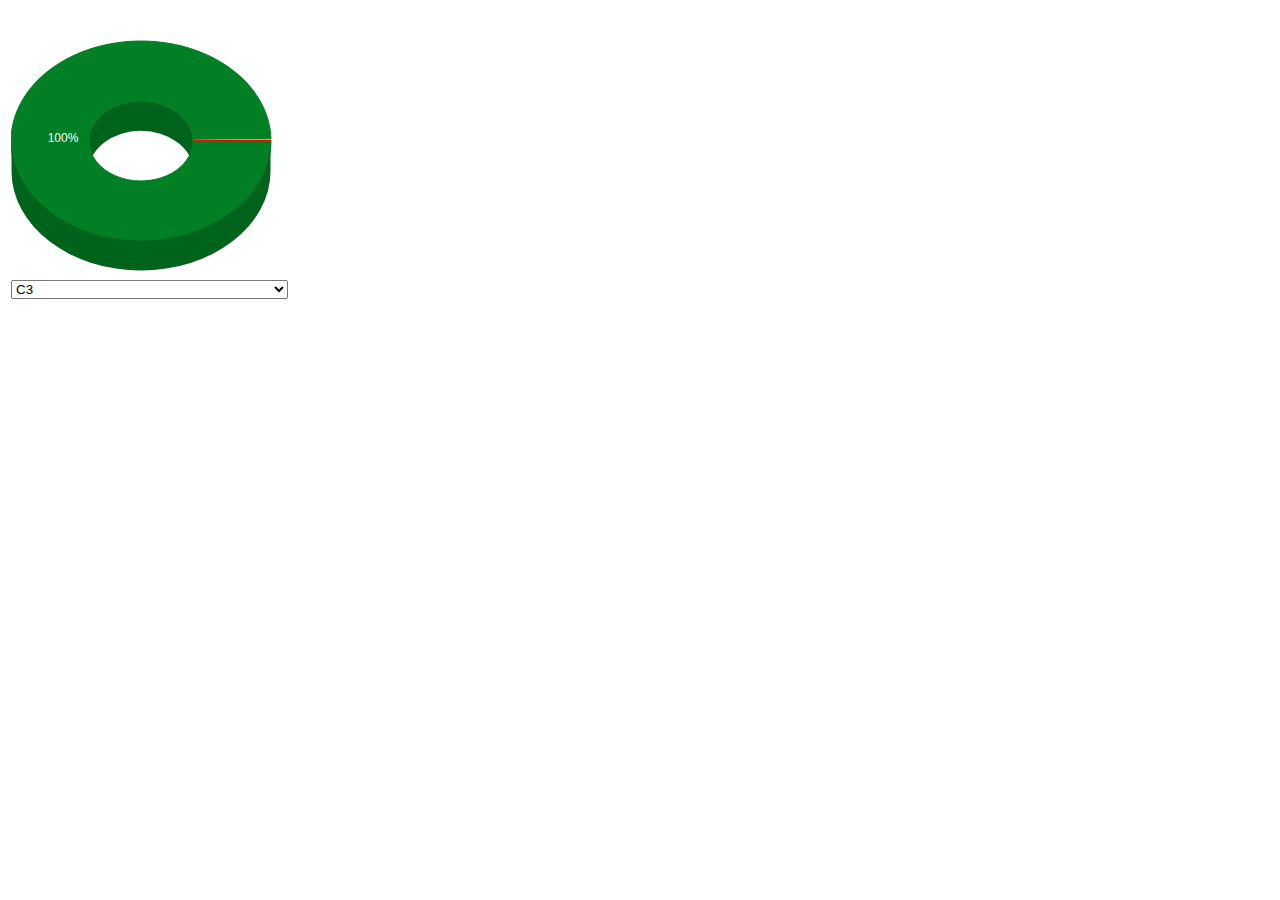
==== 02-WatsonAssistant/projectSource/WatsonAssistantChat/codemr/WatsonAssistantChat/html/main_report/htmlx/donut.html @ 264e395c "push" ====
<!DOCTYPE html>
<meta charset="utf-8">
<style id="mainStyleSheet">
body {
  font-family: "Helvetica Neue", Helvetica, Arial, sans-serif;
  width: 960px;
  height: 500px;
  position: relative;
  overflow:hidden;
}
path.slice{
	stroke-width:2px;
}
polyline{
	opacity: .3;
	stroke: black;
	stroke-width: 2px;
	fill: none;
} 
svg text.percent{
	fill:white;
	text-anchor:middle;
	font-size:12px;
}


#tooltip {
  position: absolute;
  width: auto;
  height: auto;
  padding: 10px;
  background-color: white;
  -webkit-border-radius: 10px;
  -moz-border-radius: 10px;
  border-radius: 10px;
  -webkit-box-shadow: 4px 4px 10px rgba(0, 0, 0, 0.4);
  -moz-box-shadow: 4px 4px 10px rgba(0, 0, 0, 0.4);
  box-shadow: 4px 4px 10px rgba(0, 0, 0, 0.4);
  pointer-events: none;
  
}

#tooltip.hidden {
  display: none;
}

#metricchart.hidden {
  display: none;
}
#tooltip p {
  margin: 0;
  font-family: sans-serif;
  font-size: 16px;
  line-height: 20px;
}

</style>
<body>


<table style="width:100%">
	<tr>
		<td>
			<svg id="chartarea" width="261" height="261"></svg>
		</td>
	<tr>
    <td align="left">
		<select id="ClassMSel" name="ClassMSel" onchange="EQ_updateSelectedMetric('ClassMSel',paintCallBack)"></select>
		
		<!--a class="help-tip" id="metrictooltip"></a-->
			
	</td>
  </tr>
  </tr>
</table>

<script src="../../main_report/html/js/d3.min.js"></script>  
<script src="../../main_report/html/js/d3.tip.v0.6.3.js"></script>
<script src="../../main_report/html/js/eq.js"></script>
<script src="modeldata/defaultclassmetrics.js"></script>
<script src="modeldata/sunburst_data.js"></script>
<script src="../../main_report/html/js/donut3d.js"></script>
<link href='../../main_report/html/css/helptip.css' rel='stylesheet' type='text/css'>
<script src="../../main_report/html/js/d3.tip.v0.6.3.js"></script>
<script src="../../main_report/html/js/metric_definitions.js"></script>

<script>

function paintCallBack(){

   var data=EQ_GET_DATA();
   var tLOC = [0,0,0,0,0,0,0,0,0,0];
   var tCount = [0,0,0,0,0,0,0,0,0,0];
   packages  = data.children;
   
   for (var i = 0; i< packages.length;++i) {
		
			//classes = packages[i].children;
			for(j=0;j< packages[i].children.length;++j){
				var c =packages[i].children[j]
				l = c.metrics[EQ_CLASS_METRIC_INDEX];
				tLOC[l]+=parseInt(c.value);
				tCount[l]+=1;
			}
	}
   x=0;
   EQ_COLOR_OF_LEVELS
   for(var i = 0;i<6;++i){
		metricData[i].value = tLOC[i];
		metricData[i].count = tCount[i];
   }

	changeData();
        
}
var metricData=[
	{label:"unknown", color:EQ_COLOR_OF_LEVELS[0],value:0, count:0},
	{label:"low", color:EQ_COLOR_OF_LEVELS[1], value:100,count:0},
	{label:"low-medium", color:EQ_COLOR_OF_LEVELS[2],value:100,count:0},
	{label:"medium-high", color:EQ_COLOR_OF_LEVELS[3],value:100,count:0},
	{label:"high", color:EQ_COLOR_OF_LEVELS[4],value:100,count:0},
	{label:"very-high", color:EQ_COLOR_OF_LEVELS[5],value:50,count:0}
	
];

var svg = d3.select("#chartarea");
svg.append("g").attr("id","metricDonut");
svg.append("g").attr("id","quotesDonut");

//	Donut3D.draw=function(id, data, 
//							center x,  center y, rx/*radius x*/, ry/*radius y*/, h/*height*/, ir/*inner radius*/){
Donut3D.draw("metricDonut", getChartData(), 130, 130, 130, 100, 30, 0.4);
//Donut3D.draw("quotesDonut", getChartData(), 450, 150, 130, 100, 30, 0);
	
function changeData(){
//		 						 function(id, data, rx, ry, h, ir){
	Donut3D.transition("metricDonut", getChartData(), 130, 100, 30, 0.4);
//	Donut3D.transition("quotesDonut", getChartData(), 130, 130, 30, 0);
}

function getChartData(){
	return metricData;
}

function getParamValue(paramName)
{
    var url = window.location.search.substring(1); //get rid of "?" in querystring
    var qArray = url.split('&'); //get key-value pairs
    for (var i = 0; i < qArray.length; i++) 
    {
        var pArr = qArray[i].split('='); //split key and value
        if (pArr[0] == paramName) 
            return pArr[1].replace(/%20/g, " ");//return value
    }
}
var param1 = getParamValue('param1');

window.onload = function () {
	EQ_addComboItems("ClassMSel");
	
	var sel = document.getElementById('ClassMSel');
    for(var i = 0, j = sel.options.length; i < j; ++i) {
        if(sel.options[i].innerHTML === param1) {
           sel.selectedIndex = i;
           break;
        }
    }
	EQ_updateSelectedMetric('ClassMSel',paintCallBack);
	
};

</script>
</body>

<div id="tooltip" class="hidden">
  <p><span id="line1"></span></p> 
  <p><span id="line2"></span></p>
  <p><span id="line3"></span></p>
</div>
---- 02-WatsonAssistant/projectSource/WatsonAssistantChat/codemr/WatsonAssistantChat/html/main_report/html/css/helptip.css ----
.help-tip{position:relative;top:4px;left:0;text-align:center;border-radius:10%;width:48px;height:24px;font-size:14px;line-height:26px;cursor:default}.help-tip:before{content:url(../img/help.png);font-weight:700;color:#fff}.help-tip:hover div{display:block;transform-origin:100% 0;-webkit-animation:fadeIn .3s ease-in-out;animation:fadeIn .3s ease-in-out}.help-tip div{display:none;text-align:left;background-color:#fff;padding:20px;width:300px;position:absolute;border-radius:3px;box-shadow:1px 1px 1px rgba(0,0,0,.2);left:-100px;color:#000;font-size:13px;line-height:1.4}.help-tip div:before{position:absolute;content:'';width:0;height:0;border:6px solid transparent;border-bottom-color:#fff;left:100px;top:-12px}.help-tip div:after{width:100%;height:40px;content:'';position:absolute;top:-40px;left:0}@-webkit-keyframes fadeIn{0%{opacity:0;transform:scale(.6)}100%{opacity:100%;transform:scale(1)}}@keyframes fadeIn{0%{opacity:0}100%{opacity:100%}}@media (max-width:1024px){#bsaHolder,footer{display:none}}.tip-legend .legend-title{text-align:left;margin-bottom:5px;font-weight:700;font-size:90%}.tip-legend ul{margin:0;margin-bottom:5px;padding:0;float:left;list-style:none}.tip-legend ul li{font-size:80%;list-style:lower-roman;margin-left:25px;line-height:18px;margin-bottom:2px}.tip-legend ul.tip-legend-labels li{font-size:80%;list-style:none;margin-left:0;line-height:18px;margin-bottom:2px}.tip-legend ul.tip-legend-labels li span{float:left;height:16px;width:30px;margin-right:5px;margin-left:0;border:1px solid #999}.tip-legend .tip-metric-source{font-size:90%;color:#999;clear:both}.tip-legend a{color:#777}.tip-subsection{text-align:left;margin-bottom:5px;font-size:90%}
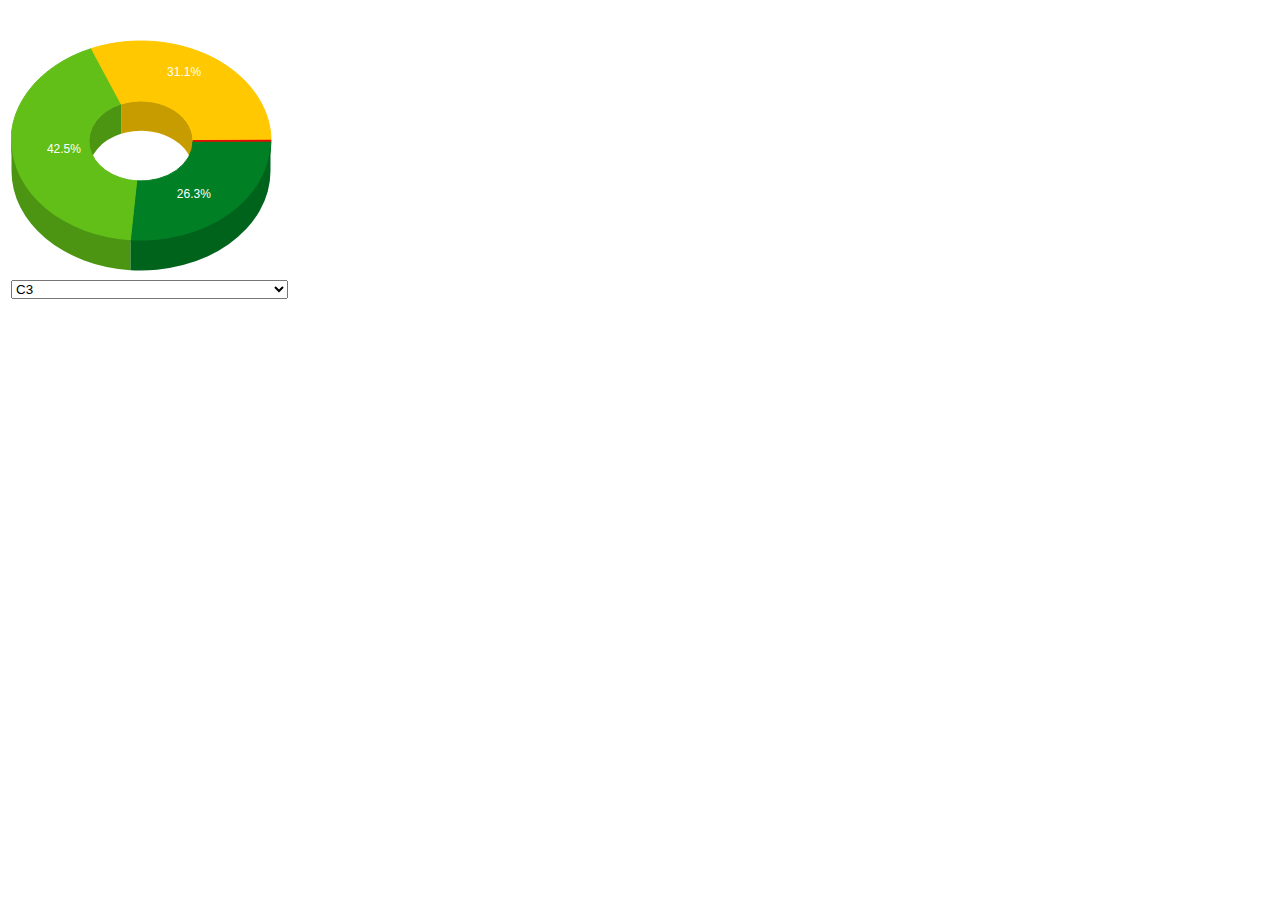
==== commit 2daafe83: "asd" ====
--- a/02-WatsonAssistant/projectSource/WatsonAssistantChat/codemr/WatsonAssistantChat/html/main_report/htmlx/donut.html
+++ b/02-WatsonAssistant/projectSource/WatsonAssistantChat/codemr/WatsonAssistantChat/html/main_report/htmlx/donut.html
@@ -97,17 +97,17 @@
 		
 			//classes = packages[i].children;
 			for(j=0;j< packages[i].children.length;++j){
-				var c =packages[i].children[j]
+				var c =packages[i].children[j];
 				l = c.metrics[EQ_CLASS_METRIC_INDEX];
-				tLOC[l]+=parseInt(c.value);
+				tLOC[l]+=c.value;
 				tCount[l]+=1;
 			}
 	}
    x=0;
-   EQ_COLOR_OF_LEVELS
-   for(var i = 0;i<6;++i){
-		metricData[i].value = tLOC[i];
-		metricData[i].count = tCount[i];
+   EQ_COLOR_OF_LEVELS;
+   for(var j = 0;j<6;++j){
+		metricData[j].value = tLOC[j];
+		metricData[j].count = tCount[j];
    }
 
 	changeData();
@@ -149,7 +149,7 @@
     for (var i = 0; i < qArray.length; i++) 
     {
         var pArr = qArray[i].split('='); //split key and value
-        if (pArr[0] == paramName) 
+        if (pArr[0] === paramName)
             return pArr[1].replace(/%20/g, " ");//return value
     }
 }
